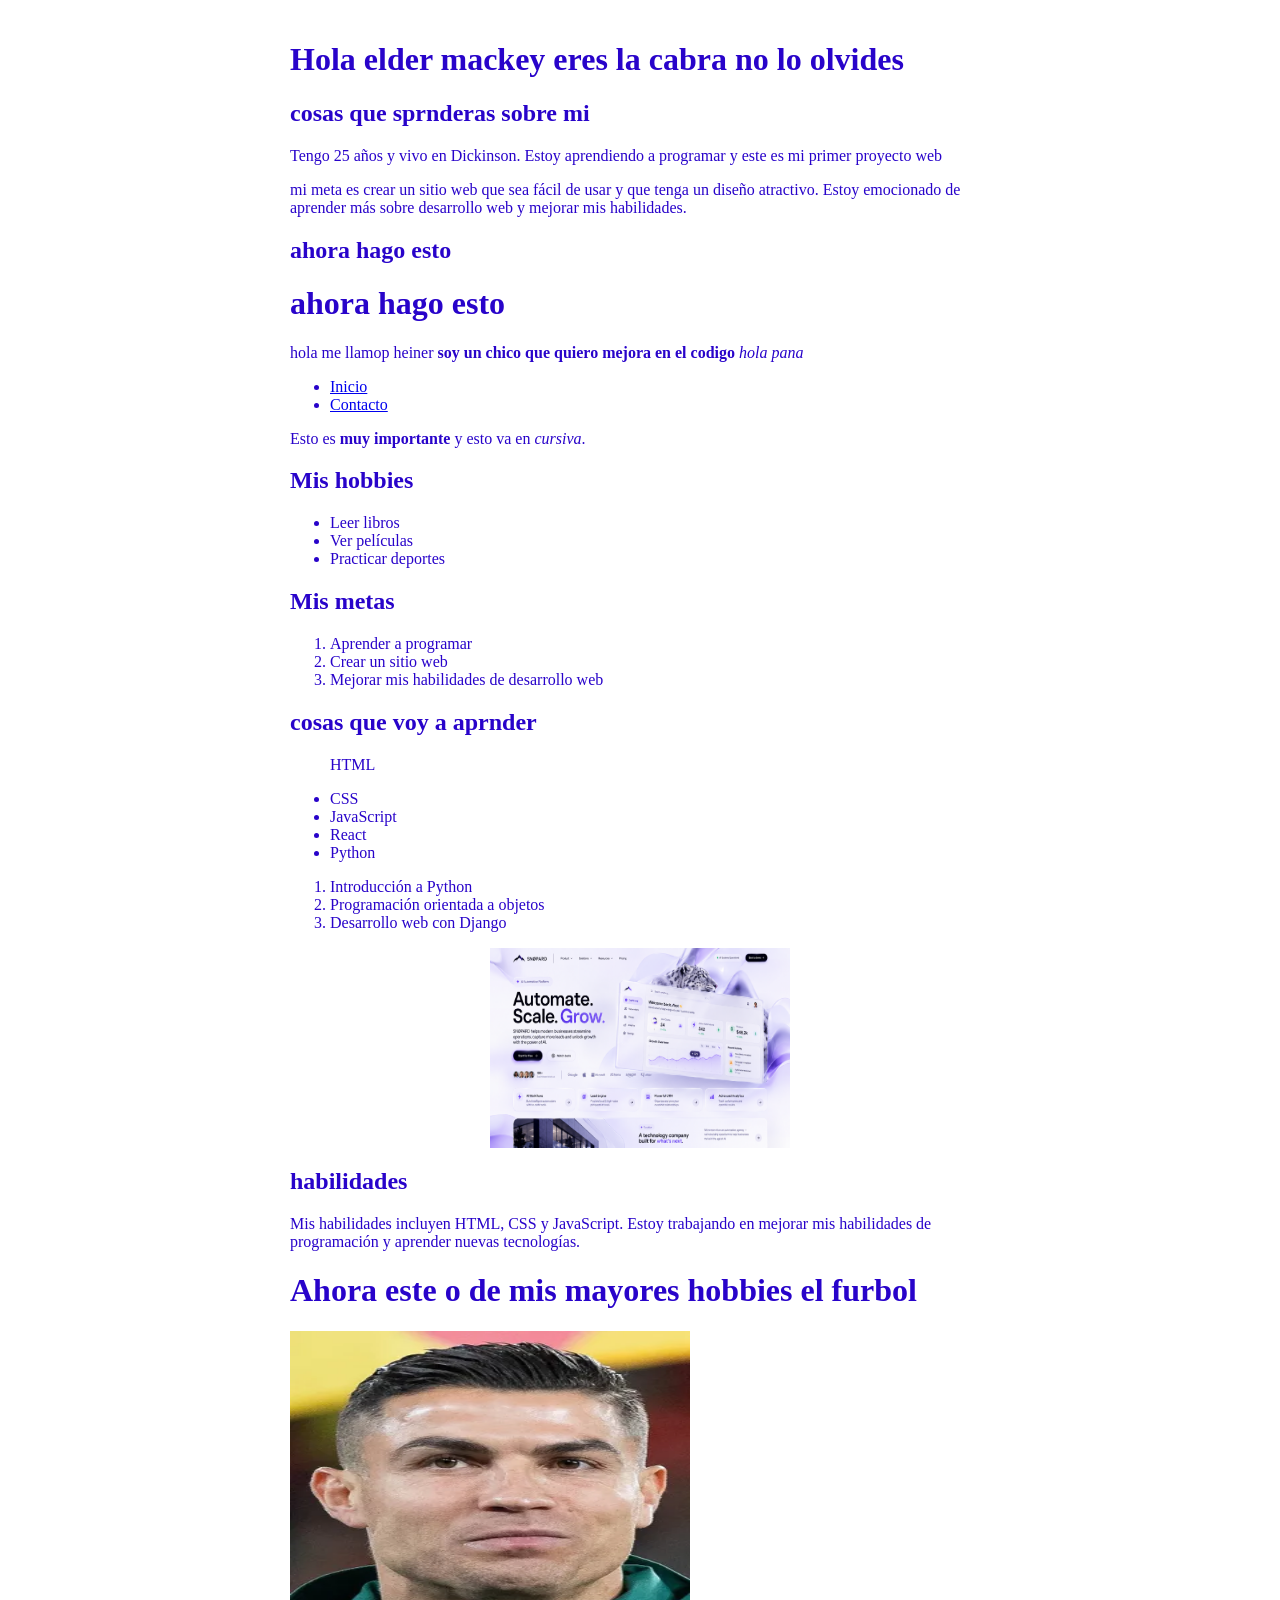
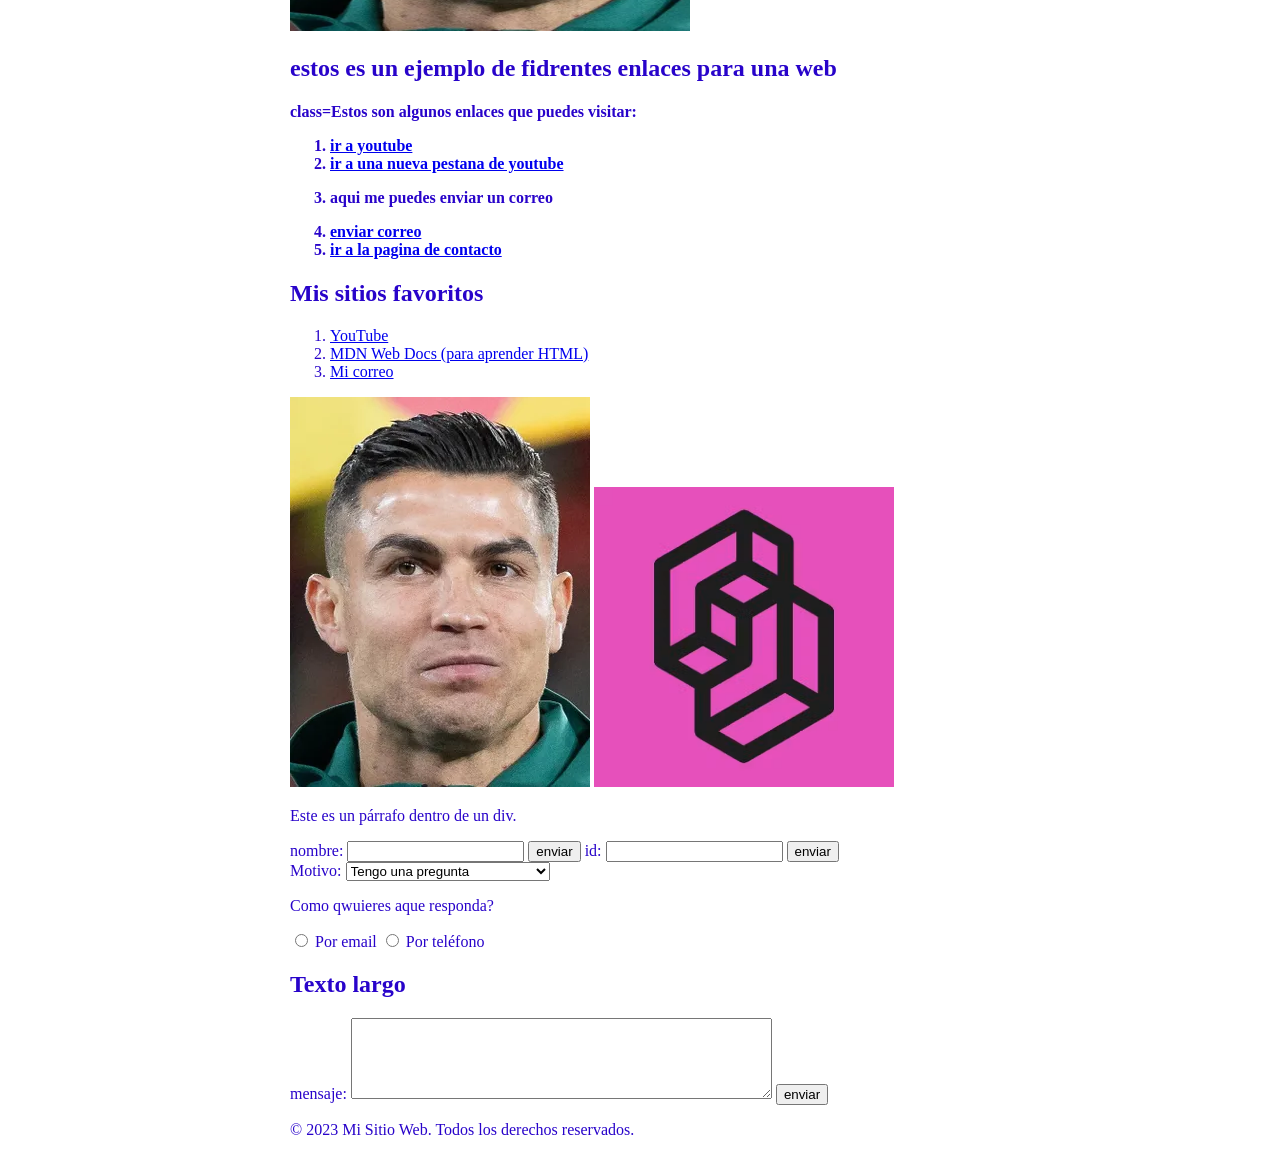
==== index.html @ 36154690 "Initial version" ====
<!DOCTYPE html>
<html lang="en">
<head>
    <meta charset="UTF-8">
    <title>soy gay</title>
    <style>
        body {
            text-align: left;
            max-width: 700px;
            margin: 0 auto;
            padding: 20px;
            color: #2803ca;
        }
        
    </style>
</head>

<!-- cheatsheet 
Etiqueta	Para qué sirve
#<header>	La parte de arriba: título, logo, menú
<nav>	El menú de navegación (enlaces principales)
<main>	El contenido principal de la página (solo uno por página)
<section>	Un bloque temático dentro del contenido
<footer>	La parte de abajo: derechos, contacto, redes
-->

<body>
    <header>
    <h1>Hola elder mackey eres la cabra no lo olvides </h1>
    <h2>cosas que sprnderas sobre mi </h2>
    <p>Tengo 25 años y vivo en Dickinson. Estoy aprendiendo a programar y este es mi primer proyecto web</p>
    <p> mi meta es crear un sitio web que sea fácil de usar y que tenga un diseño atractivo. Estoy emocionado de aprender más sobre desarrollo web y mejorar mis habilidades.</p>
    <h2>ahora hago esto<h2>
    <h1>ahora hago esto</h1>
    <p> hola me llamop  heiner <strong>soy un chico que quiero mejora en el codigo</strong>
        <em>hola pana</em></p>
    </header>

    <nav class="barra-navegacion">
      <ul>
         <li><a href="index.html">Inicio</a></li>
         
         <li><a href="contacto.html">Contacto</a></li>
         </ul>
    </nav>

    </nav>
    <main> 
        <section>
            <p>Esto es <strong>muy importante</strong> y esto va en <em>cursiva</em>.</p>
        <h2>Mis hobbies</h2>
        <ul>
            <li>Leer libros</li>
            <li>Ver películas</li>
        <li>Practicar deportes</li>
        </ul>
        </section>
        
    </ul>
    <section>
        <h2>Mis metas</h2>
    <ol>
        <li>Aprender a programar</li>
        <li>Crear un sitio web</li>
        <li>Mejorar mis habilidades de desarrollo web</li>
    </ol>
    <h2>cosas que voy a aprnder</h2>
    <ol>HTML</ol>
    <ul>
        <li>CSS</li>
        <li>JavaScript</li>
        <li>React</li>
        <li>Python</li>
    </ul>
     
    <ol>
        <li>Introducción a Python</li>
        <li>Programación orientada a objetos</li>
        <li>Desarrollo web con Django</li>
    </ol>
    </section>
    </main>
    
    
    <img src ="lock.png" alt="la pagina web" width="300" height="200" style="display: block;margin: 0 auto;">
     <h2>habilidades   </h2>
     <p>Mis habilidades incluyen HTML, CSS y JavaScript. Estoy trabajando en mejorar mis habilidades de programación y aprender nuevas tecnologías.</p>
     
    <h1>Ahora este o de mis mayores hobbies el furbol</h1>
     <img src = "1.png" height="300" width="400" alt="futbol">
    
    <h2>estos es un ejemplo de fidrentes enlaces para una web<h2>
      <h4>
        <section>
            <p> class=Estos son algunos enlaces que puedes visitar:</p>
         <ol>
            <p>
             <li><a href="http://youtube.com/@trycluely">ir a youtube</a></li>
             <li><a href="http://youtube.com/@trycluely" target="_blank">ir a una nueva pestana de youtube</a></li>
             <li><p> aqui me puedes enviar un correo</p></li>
             <li><a href="mailto:heiner.rincon.lopera@missionary.org">enviar correo</a> </li>
             
               <li><a href="contacto.html">ir a la pagina de contacto</a></li>   
           </ol> 
        </section>
     </h4>

    </p>

    <h2>Mis sitios favoritos</h2>
<ol>
  <li><a href="https://www.youtube.com" target="_blank">YouTube</a></li>
  <li><a href="https://developer.mozilla.org/es/" target="_blank">MDN Web Docs (para aprender HTML)</a></li>
  <li><a href="mailto:heiner.rincon.lopera@missionary.org">Mi correo</a></li>
</ol>
<a href="contacto.html"><img src="1.png" alt="foto de contacto" width="300"></a>

<a
 href='https://typesafe.ai/' target='_blank' >
    <img src="2.png" alt="fot de la mjeor ia" width="300">
    </ol>
</a>

<div>
    <p>Este es un párrafo dentro de un div.</p>
</div>



<!-- Texto corto 
<input type="text" id="nombre" name="nombre">

 Correo (el navegador valida que tenga @) 
<input type="email" id="correo" name="correo">

Contraseña (oculta lo que se escribe) 
<input type="password" id="clave" name="clave">

 Número 
<input type="number" id="edad" name="edad" min="1" max="120">

Fecha 
<input type="date" id="fecha" name="fecha"> -->

<form> 
    <label for="nombre"> nombre:</label>
    <input type="text" id="nombre" name="nombre">

    <button type="submit">enviar</button>
    <label for="id" >id:</label>
    <input type="string" id="id" name="id">
    <button type="submit">enviar</button>


</form>
<label for="motivo">Motivo:</label>
<select id="motivo" name="motivo">
  <option value="pregunta">Tengo una pregunta</option>
  <option value="proyecto">Quiero proponerte un proyecto</option>
  <option value="otro">Otro</option>
</select>

<p>Como qwuieres aque responda?</p>
<input type ="radio" id="email" name="respuesta" value="email">
<label for= 'email'>Por email</label>
<input type="radio" id="telefono" name="respuesta" value="telefono">
<label for="telefono">Por teléfono</label> 

<h2>Texto largo</h2>
<label for ="mensaje">mensaje:</label>
<textarea id ='mensaje' name="mensaje " rows ='5' cols='50'></textarea>
<button type="submit">enviar</button>



<footer>
    <p>&copy; 2023 Mi Sitio Web. Todos los derechos reservados.</p>
</footer>

</body>
</html>
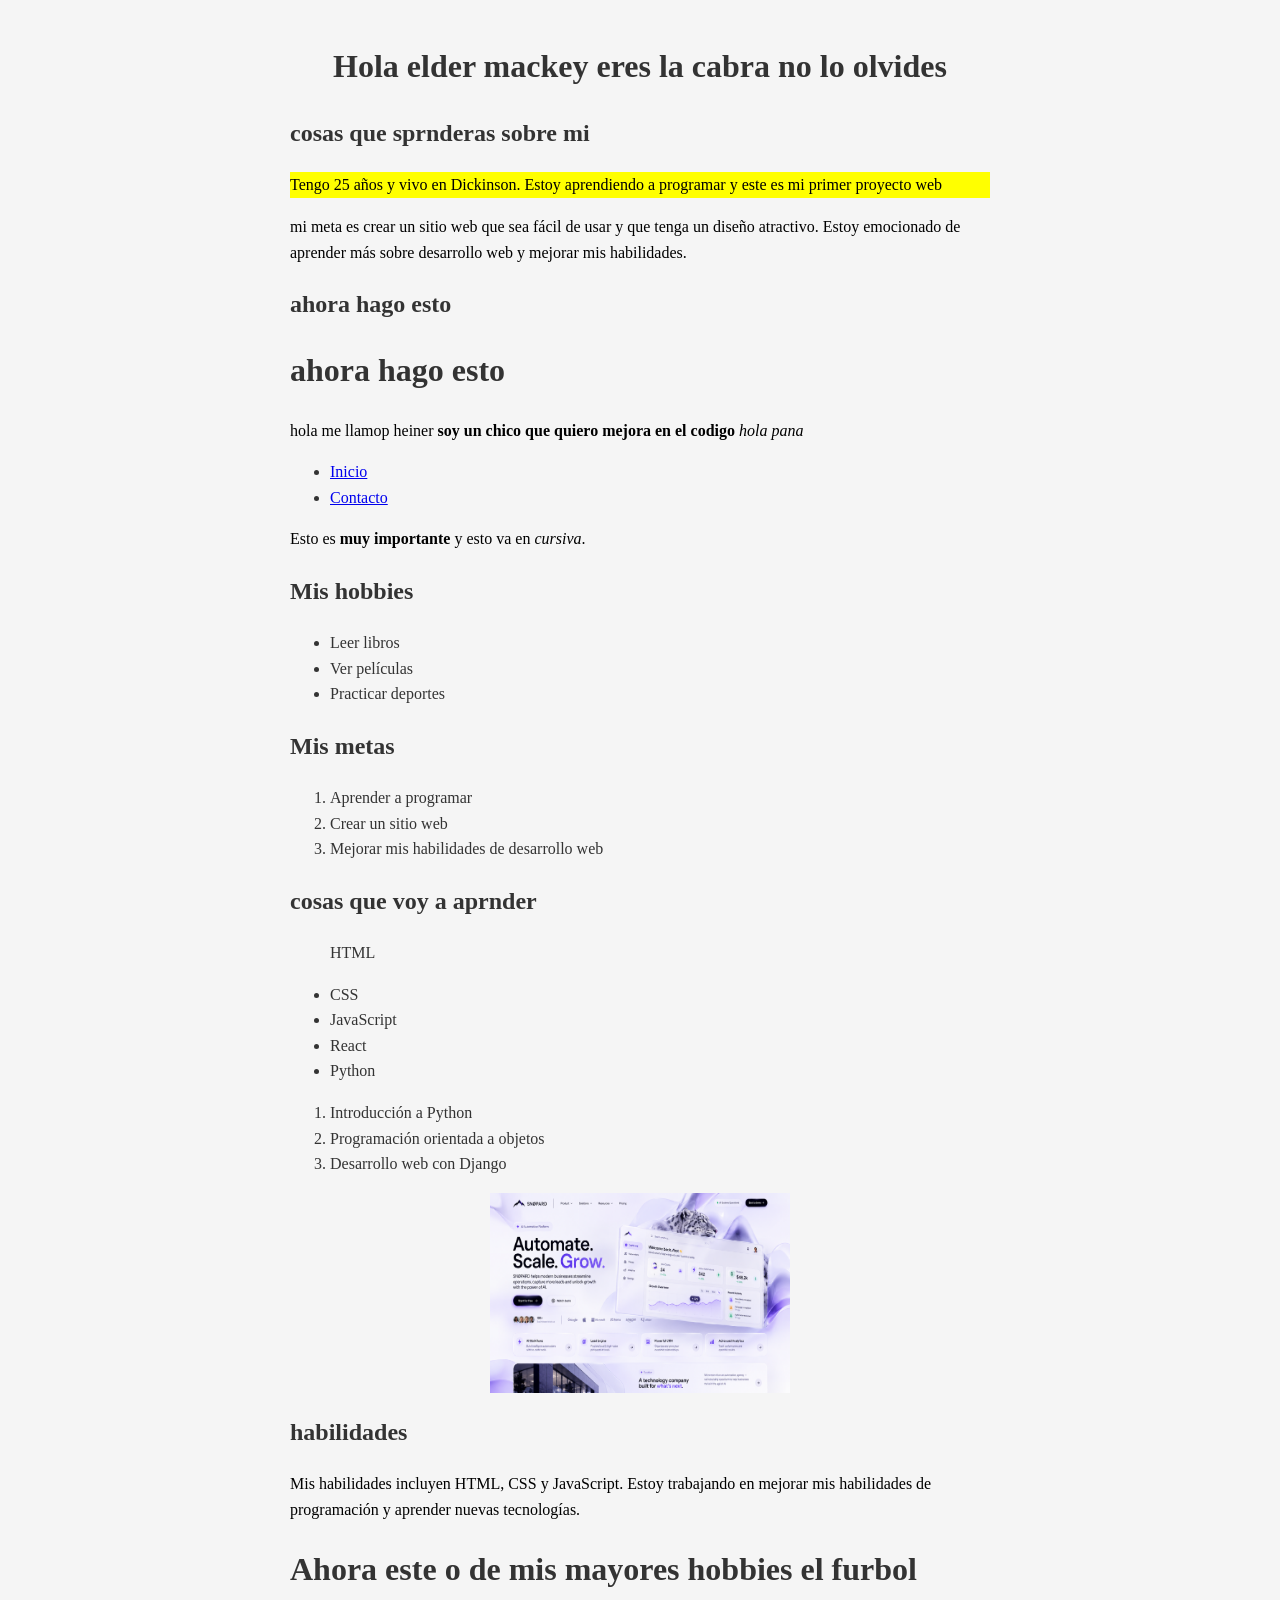
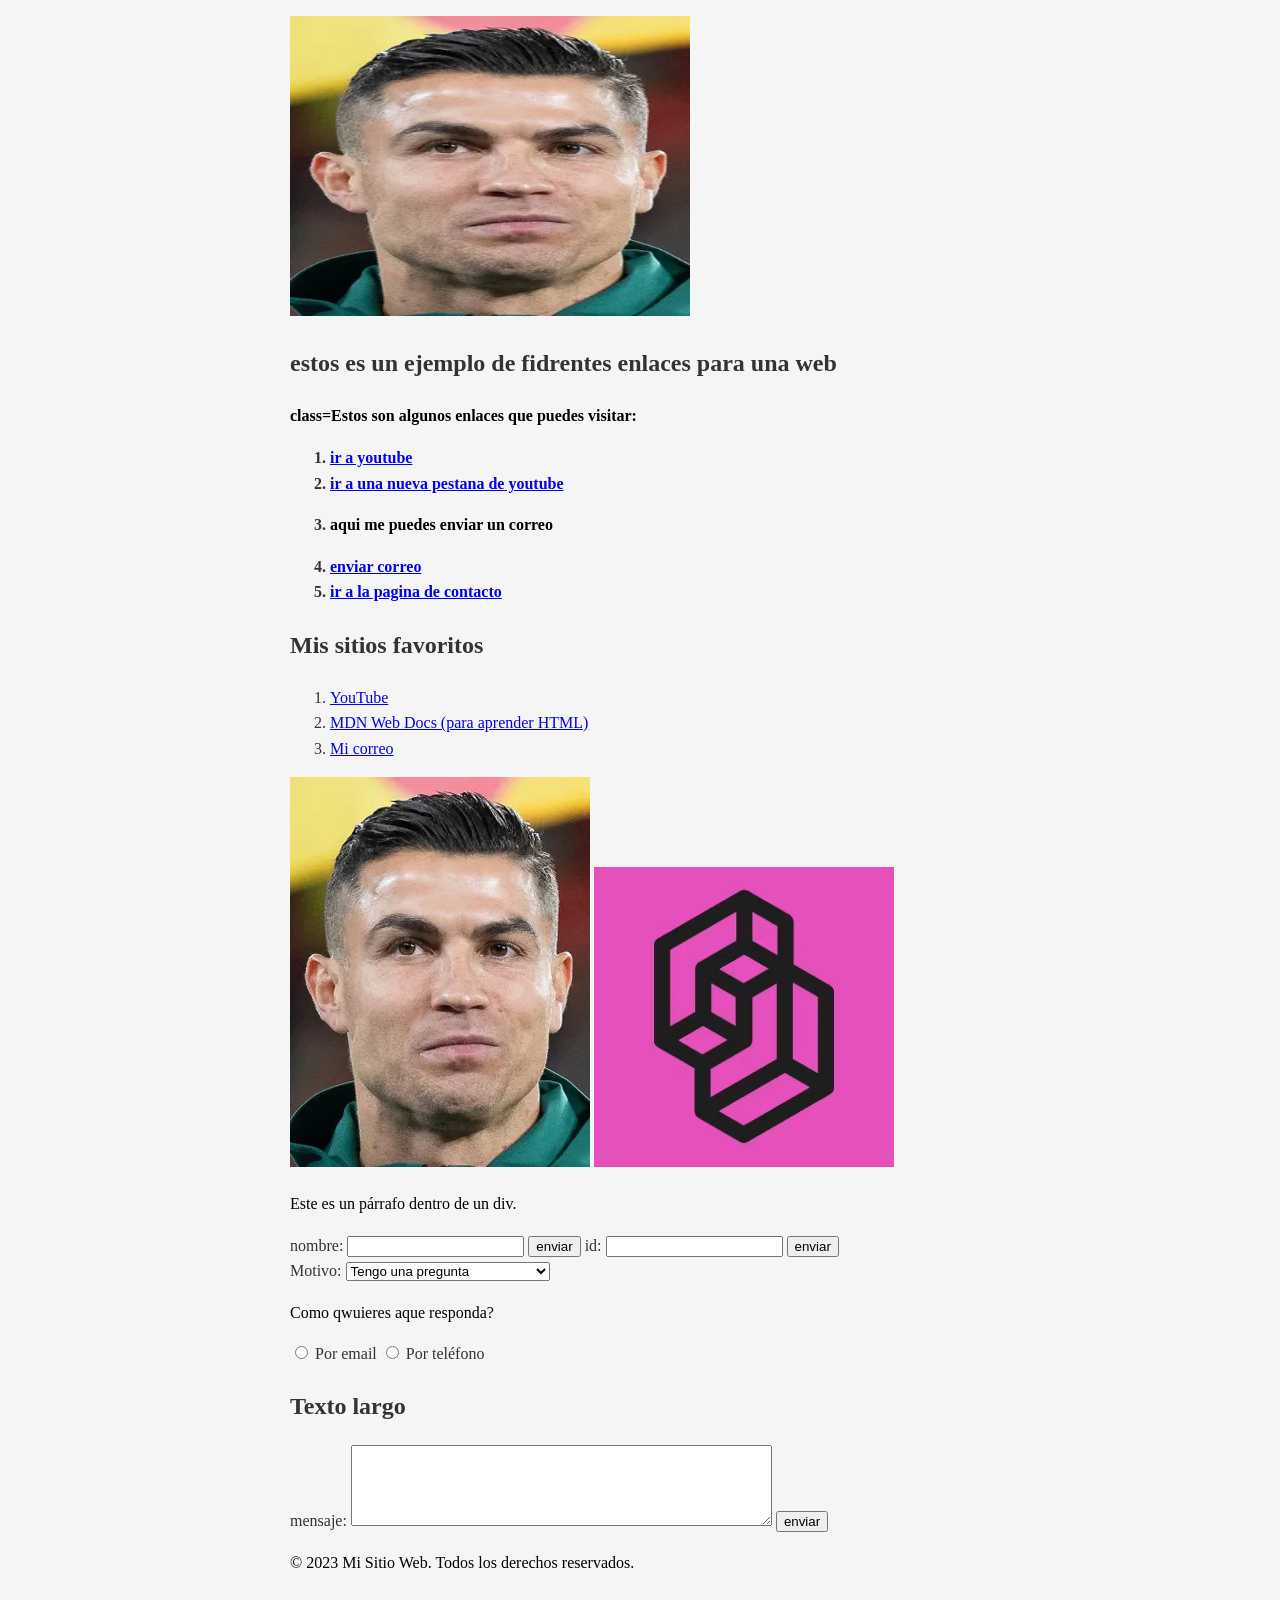
==== commit 02ca20ff: "nuevo css" ====
--- a/index.html
+++ b/index.html
@@ -3,18 +3,19 @@
 <html lang="en">
 <head>
     <meta charset="UTF-8">
-    <title>soy gay</title>
+    <title>੮૯𝓍੮ℴy</title>
     <style>
         body {
             text-align: left;
             max-width: 700px;
             margin: 0 auto;
             padding: 20px;
-            color: #2803ca;
+            
         }
         
     </style>
 </head>
+<link rel="stylesheet" href="style.css">
 
 <!-- cheatsheet 
 Etiqueta	Para qué sirve
@@ -27,9 +28,9 @@
 
 <body>
     <header>
-    <h1>Hola elder mackey eres la cabra no lo olvides </h1>
+    <h1 id="titulo">Hola elder mackey eres la cabra no lo olvides </h1>
     <h2>cosas que sprnderas sobre mi </h2>
-    <p>Tengo 25 años y vivo en Dickinson. Estoy aprendiendo a programar y este es mi primer proyecto web</p>
+    <p class="destacado">Tengo 25 años y vivo en Dickinson. Estoy aprendiendo a programar y este es mi primer proyecto web</p>
     <p> mi meta es crear un sitio web que sea fácil de usar y que tenga un diseño atractivo. Estoy emocionado de aprender más sobre desarrollo web y mejorar mis habilidades.</p>
     <h2>ahora hago esto<h2>
     <h1>ahora hago esto</h1>
--- a/style.css
+++ b/style.css
@@ -0,0 +1,24 @@
+p {
+    color:black;
+}
+.destacado{
+    background-color:yellow
+}
+#titulo {
+    text-align:center;
+}
+
+body{
+    font-family:'Franklin Gothic Medium', 'Arial Narrow', Arial, sans-serif
+    font-size: 16px;
+    color: #333333;
+    background-color: #f5f5f5;
+    line-height: 1.6;
+
+}
+.tarjeta{
+    padding: 20x;
+    border: 2px solid #ccc;
+    border-radius: 5px;
+    margin: 20px 0;
+}
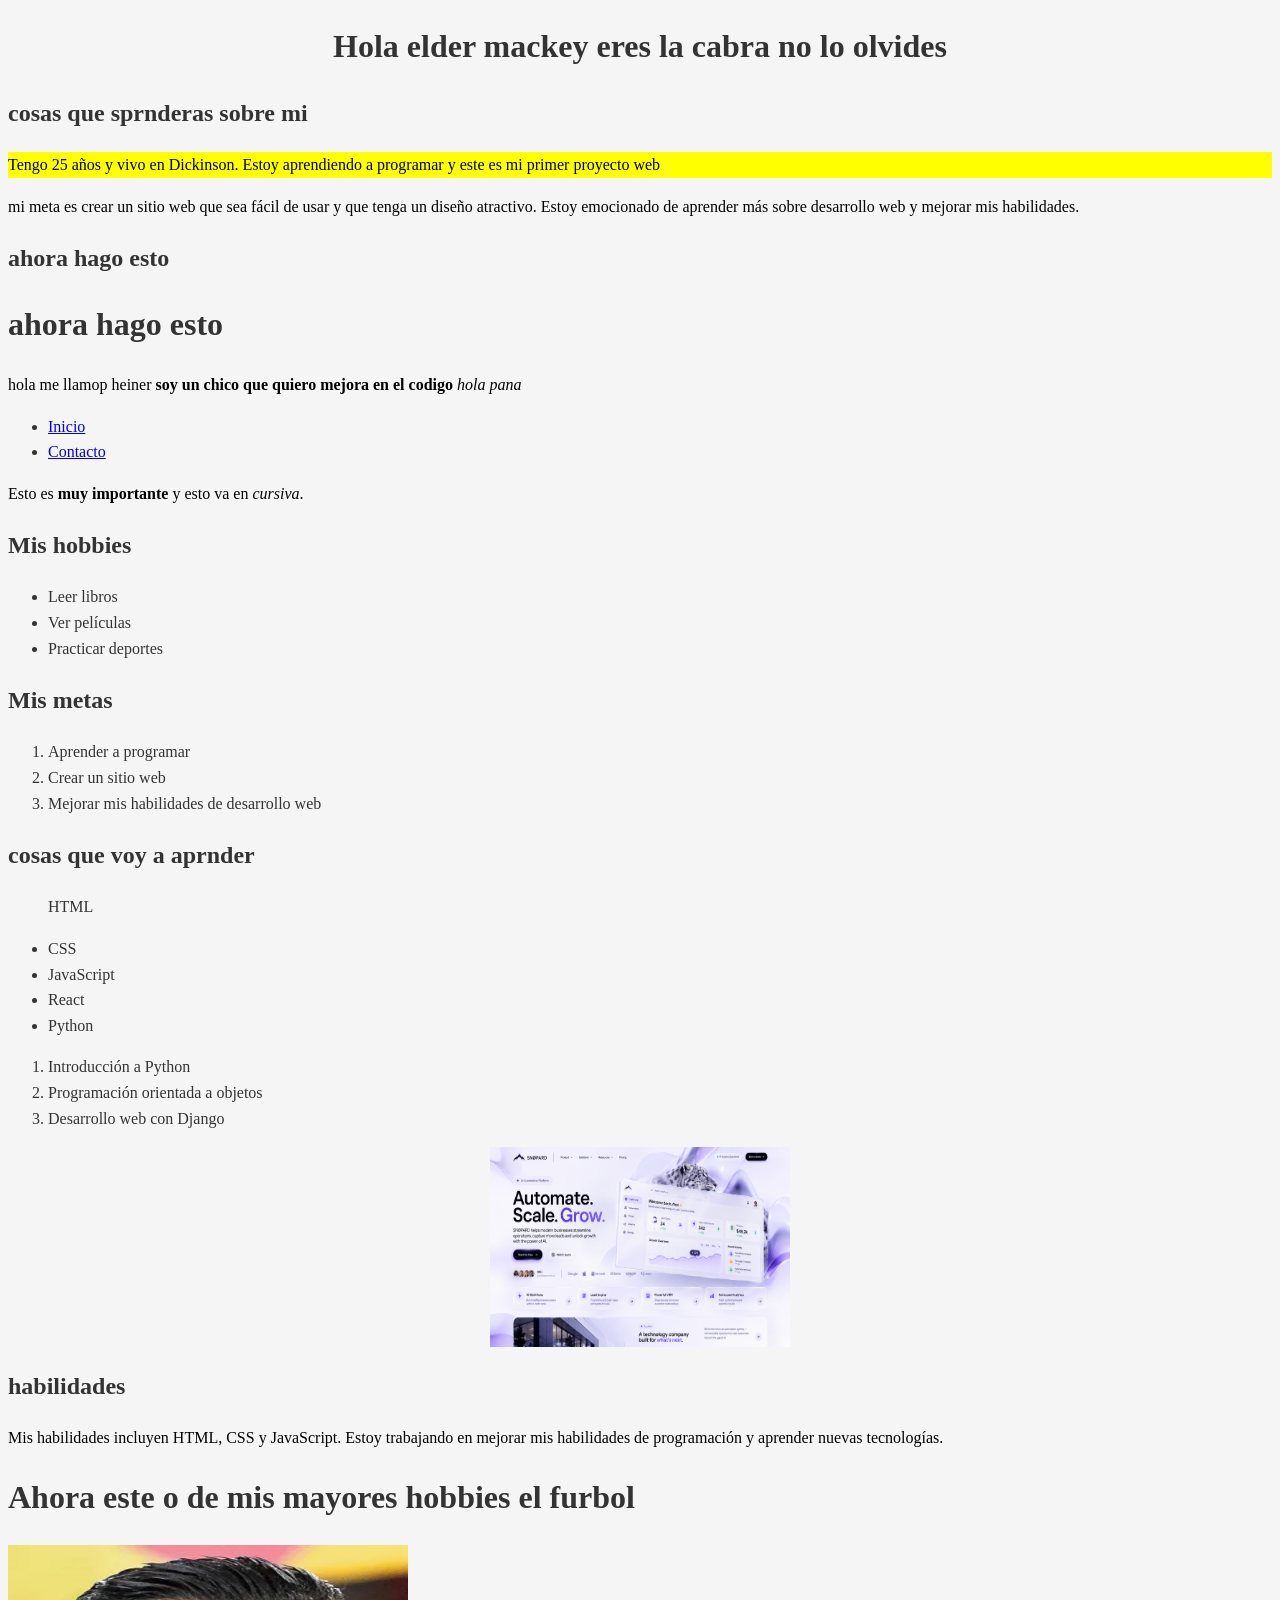
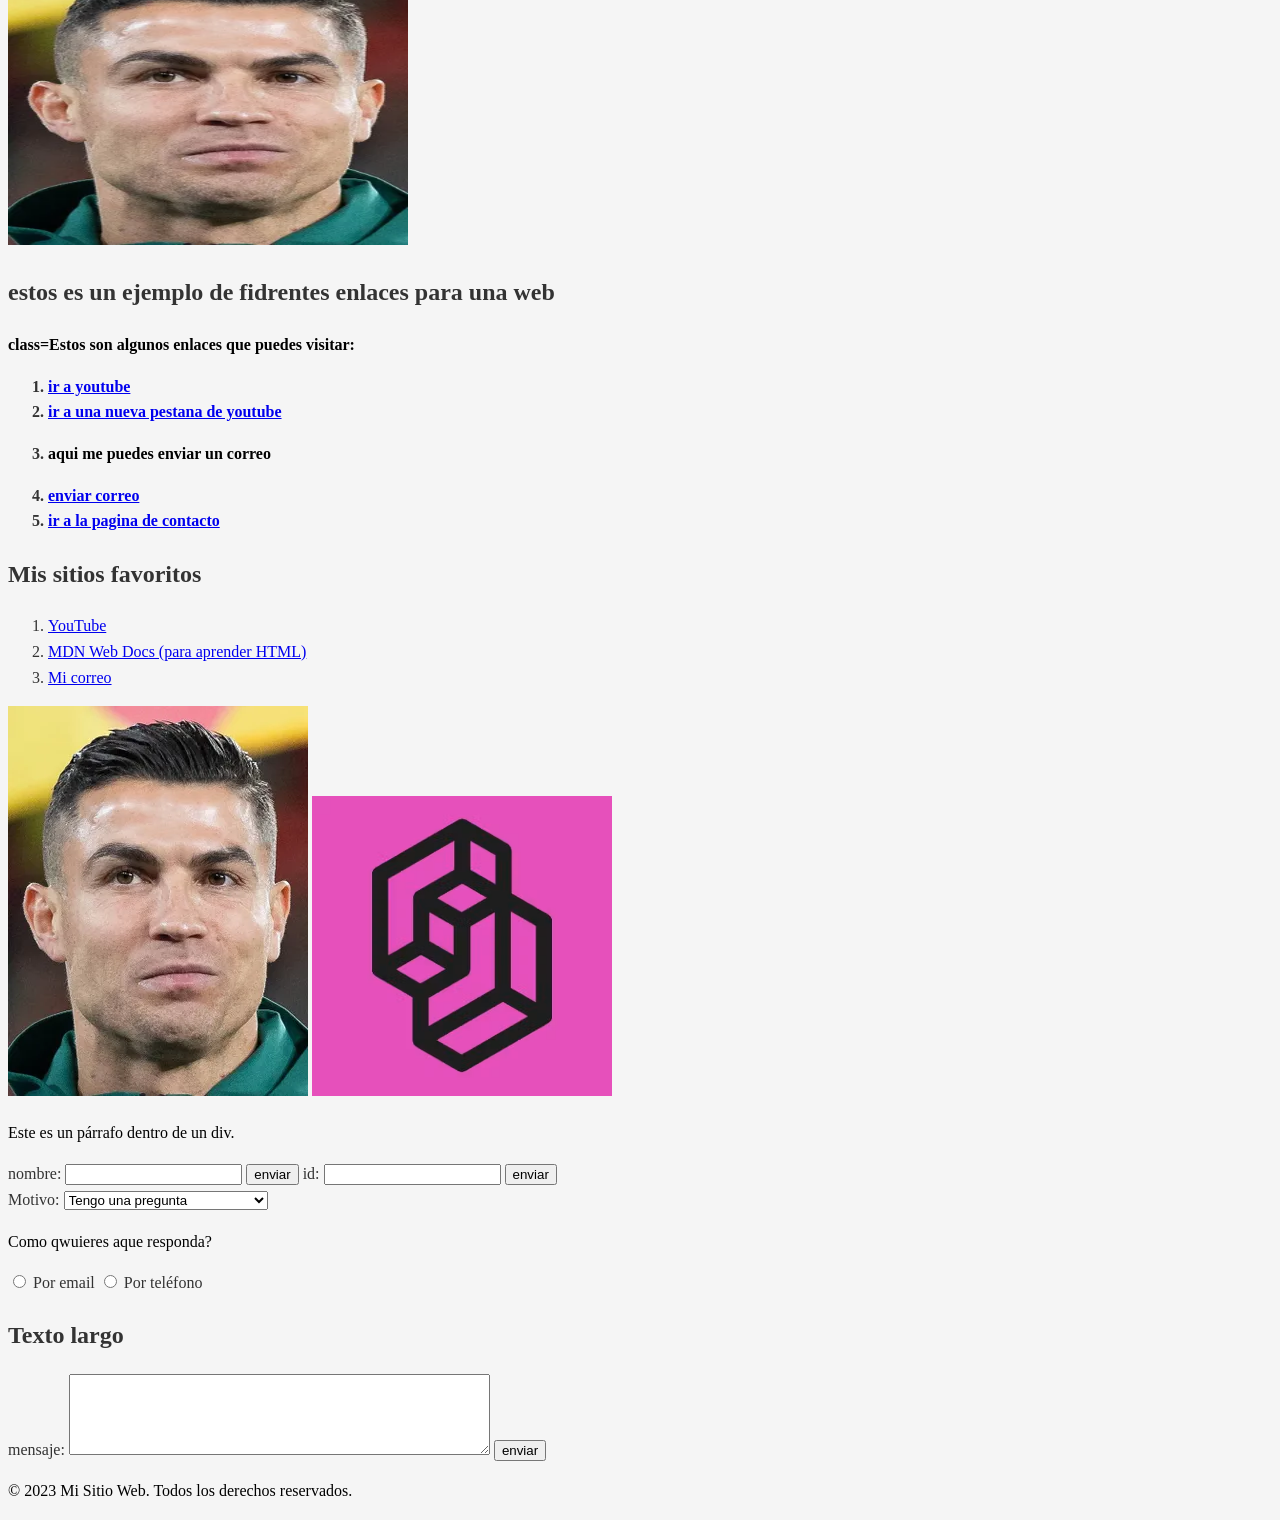
==== commit e9e3c29d: "organized project" ====
--- a/index.html
+++ b/index.html
@@ -4,16 +4,7 @@
 <head>
     <meta charset="UTF-8">
     <title>੮૯𝓍੮ℴy</title>
-    <style>
-        body {
-            text-align: left;
-            max-width: 700px;
-            margin: 0 auto;
-            padding: 20px;
-            
-        }
-        
-    </style>
+    
 </head>
 <link rel="stylesheet" href="style.css">
 
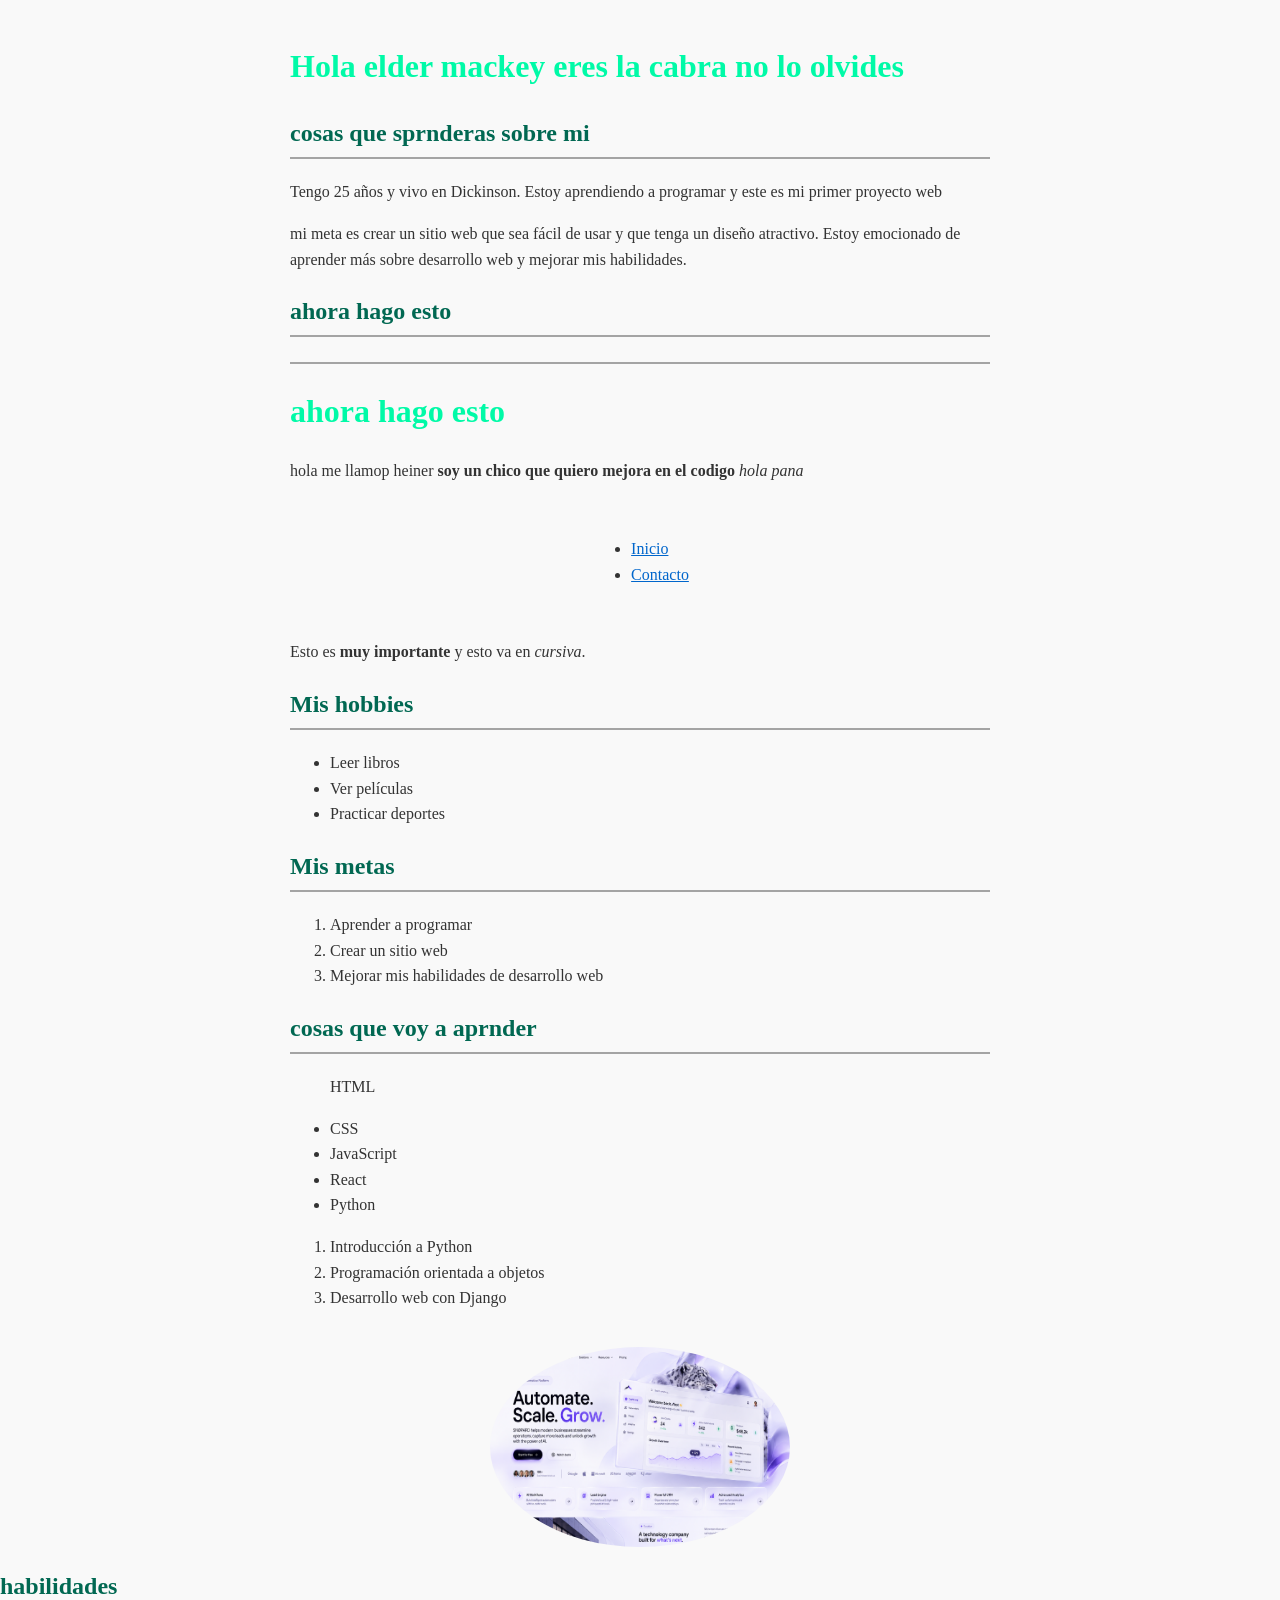
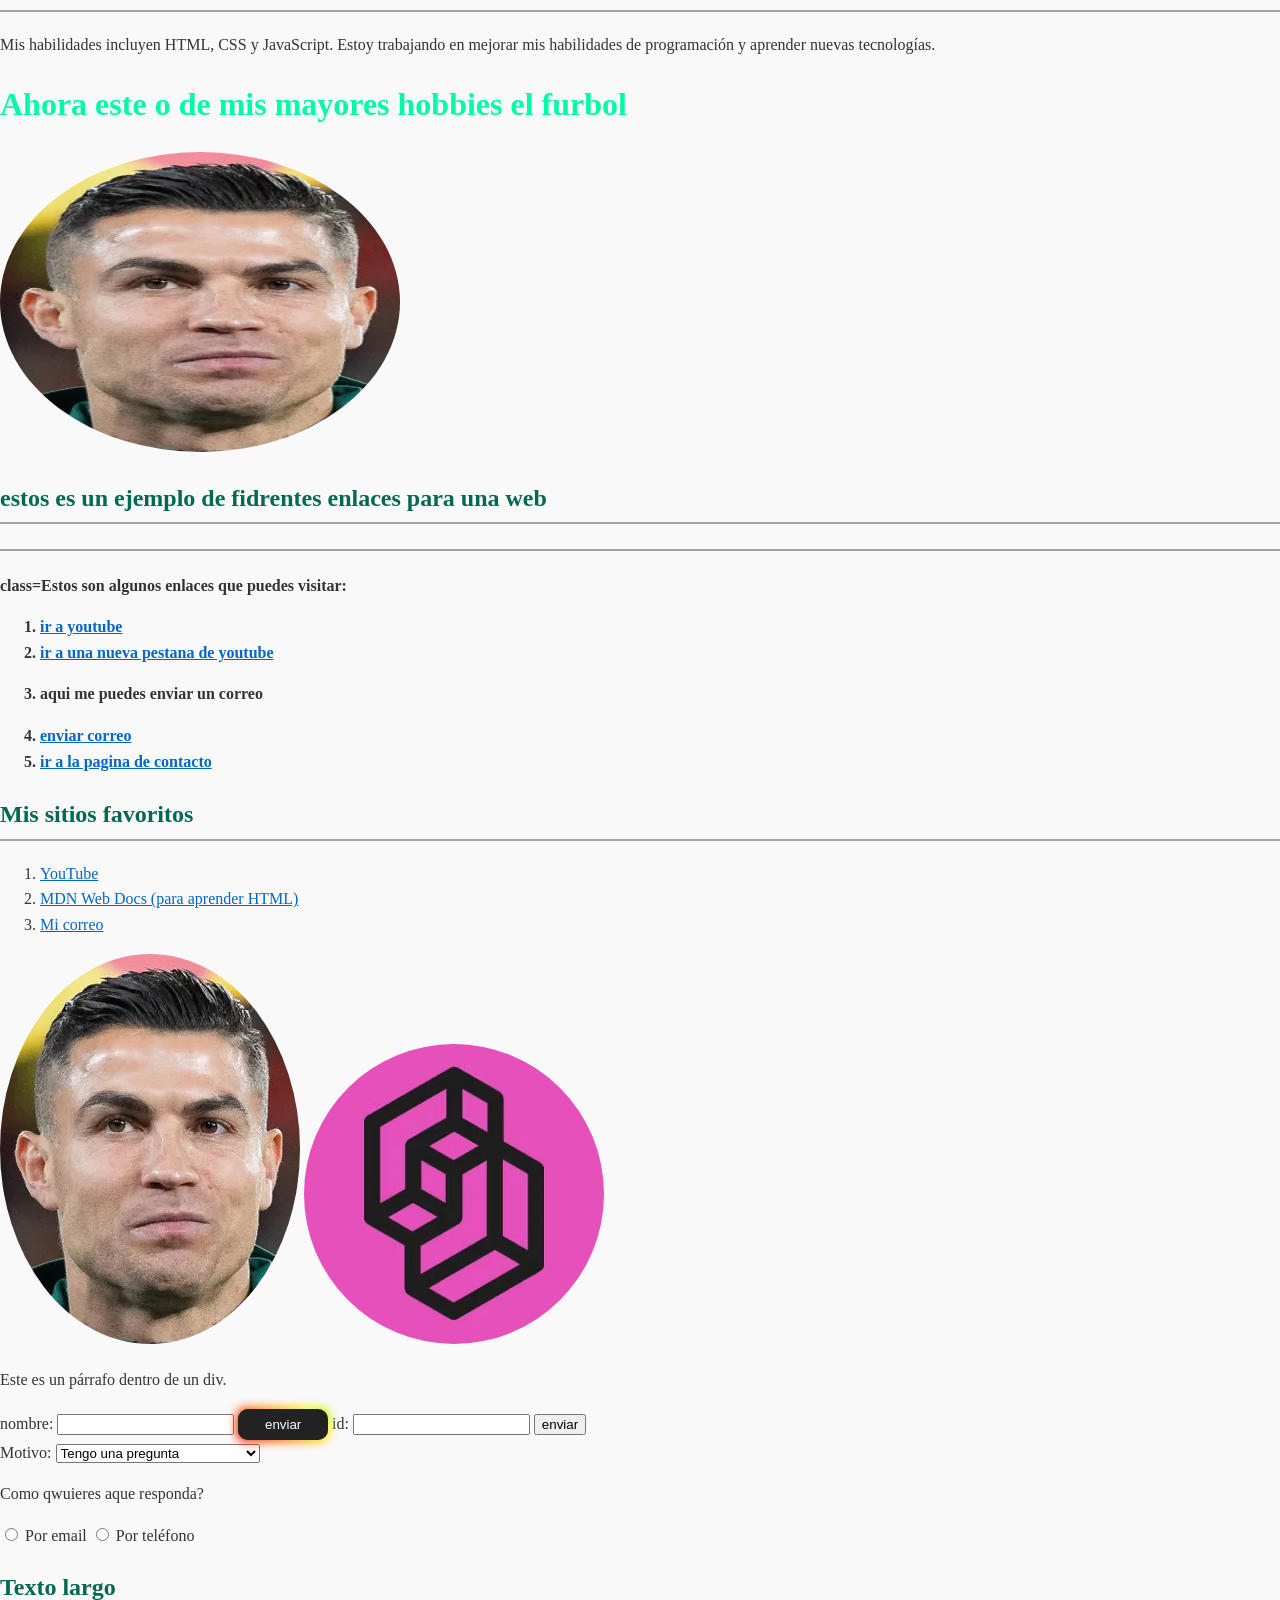
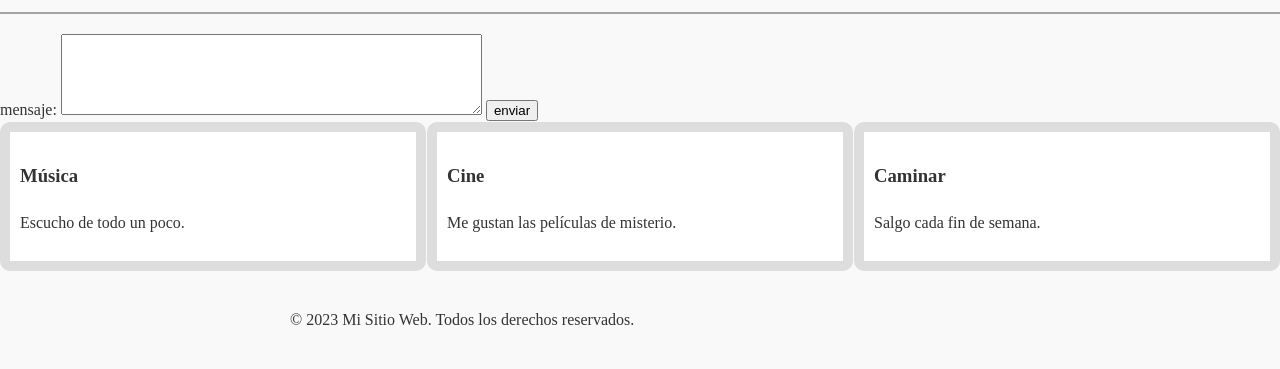
==== commit 4a1affe5: "nuevo code" ====
--- a/index.html
+++ b/index.html
@@ -3,19 +3,12 @@
 <html lang="en">
 <head>
     <meta charset="UTF-8">
-    <title>੮૯𝓍੮ℴy</title>
+    <title>Mi primer sitio web</title>
     
 </head>
 <link rel="stylesheet" href="style.css">
 
-<!-- cheatsheet 
-Etiqueta	Para qué sirve
-#<header>	La parte de arriba: título, logo, menú
-<nav>	El menú de navegación (enlaces principales)
-<main>	El contenido principal de la página (solo uno por página)
-<section>	Un bloque temático dentro del contenido
-<footer>	La parte de abajo: derechos, contacto, redes
--->
+
 
 <body>
     <header>
@@ -139,7 +132,7 @@
     <label for="nombre"> nombre:</label>
     <input type="text" id="nombre" name="nombre">
 
-    <button type="submit">enviar</button>
+    <button  class="button-85" type="submit">enviar</button>
     <label for="id" >id:</label>
     <input type="string" id="id" name="id">
     <button type="submit">enviar</button>
@@ -164,6 +157,21 @@
 <textarea id ='mensaje' name="mensaje " rows ='5' cols='50'></textarea>
 <button type="submit">enviar</button>
 
+<div class="tarjetas">
+  <div class="tarjeta">
+    <h3>Música</h3>
+    <p>Escucho de todo un poco.</p>
+  </div>
+  <div class="tarjeta">
+    <h3>Cine</h3>
+    <p>Me gustan las películas de misterio.</p>
+  </div>
+  <div class="tarjeta">
+    <h3>Caminar</h3>
+    <p>Salgo cada fin de semana.</p>
+  </div>
+</div>
+
 
 
 <footer>
--- a/style.css
+++ b/style.css
@@ -1,24 +1,123 @@
-p {
-    color:black;
+body {
+    font-family: Georgia, 'Times New Roman', Times, serif;
+    line-height: 1.6;
+    color: #333;
+    background-color: #f9f9f9;
+    margin: 0;
 }
-.destacado{
-    background-color:yellow
+header, main, footer{
+    max-width: 700px;
+    margin: 0 auto;
+    padding: 20px;
 }
-#titulo {
-    text-align:center;
+h1 {
+    color: #00faa7;
+}
+h2 {
+    color:rgb(1, 104, 82);
+    border-bottom: 2px solid #00000057;
+    padding-bottom: 5px;
+}
+a {
+    color:#0066cc
+}
+img {
+    border-radius: 50%;
+}
+a:hover{
+    color: orange;
 }
 
-body{
-    font-family:'Franklin Gothic Medium', 'Arial Narrow', Arial, sans-serif
-    font-size: 16px;
-    color: #333333;
-    background-color: #f5f5f5;
-    line-height: 1.6;
+.dstacado {
+    background-color: #f0f0f0;
+    padding: 30px;
+}
 
+
+/* CSS */
+.button-85 {
+  padding: 0.6em 2em;
+  border: none;
+  outline: none;
+  color: rgb(255, 255, 255);
+  background: #111;
+  cursor: pointer;
+  position: relative;
+  z-index: 0;
+  border-radius: 10px;
+  user-select: none;
+  -webkit-user-select: none;
+  touch-action: manipulation;
 }
-.tarjeta{
-    padding: 20x;
-    border: 2px solid #ccc;
-    border-radius: 5px;
-    margin: 20px 0;
+
+.button-85:before {
+  content: "";
+  background: linear-gradient(
+    45deg,
+    #ff0000,
+    #ff7300,
+    #fffb00,
+    #48ff00,
+    #00ffd5,
+    #002bff,
+    #7a00ff,
+    #ff00c8,
+    #ff0000
+  );
+  position: absolute;
+  top: -2px;
+  left: -2px;
+  background-size: 400%;
+  z-index: -1;
+  filter: blur(5px);
+  -webkit-filter: blur(5px);
+  width: calc(100% + 4px);
+  height: calc(100% + 4px);
+  animation: glowing-button-85 20s linear infinite;
+  transition: opacity 0.3s ease-in-out;
+  border-radius: 10px;
+}
+
+@keyframes glowing-button-85 {
+  0% {
+    background-position: 0 0;
+  }
+  50% {
+    background-position: 400% 0;
+  }
+  100% {
+    background-position: 0 0;
+  }
+}
+
+.button-85:after {
+  z-index: -1;
+  content: "";
+  position: absolute;
+  width: 100%;
+  height: 100%;
+  background: #222;
+  left: 0;
+  top: 0;
+  border-radius: 10px;
+}
+nav {
+    display: flex;
+    justify-content: center;
+    gap: 20px;
+}
+
+.tarjetas {
+  display: flex;
+  gap: 1px;
+  flex-wrap: wrap;
+}
+
+.tarjeta {
+  flex: 1;
+  min-width: 180px;
+  padding: 10px;
+  background-color: white;
+  border: 10px solid #ddd;
+  border-radius: 10px;
 }
